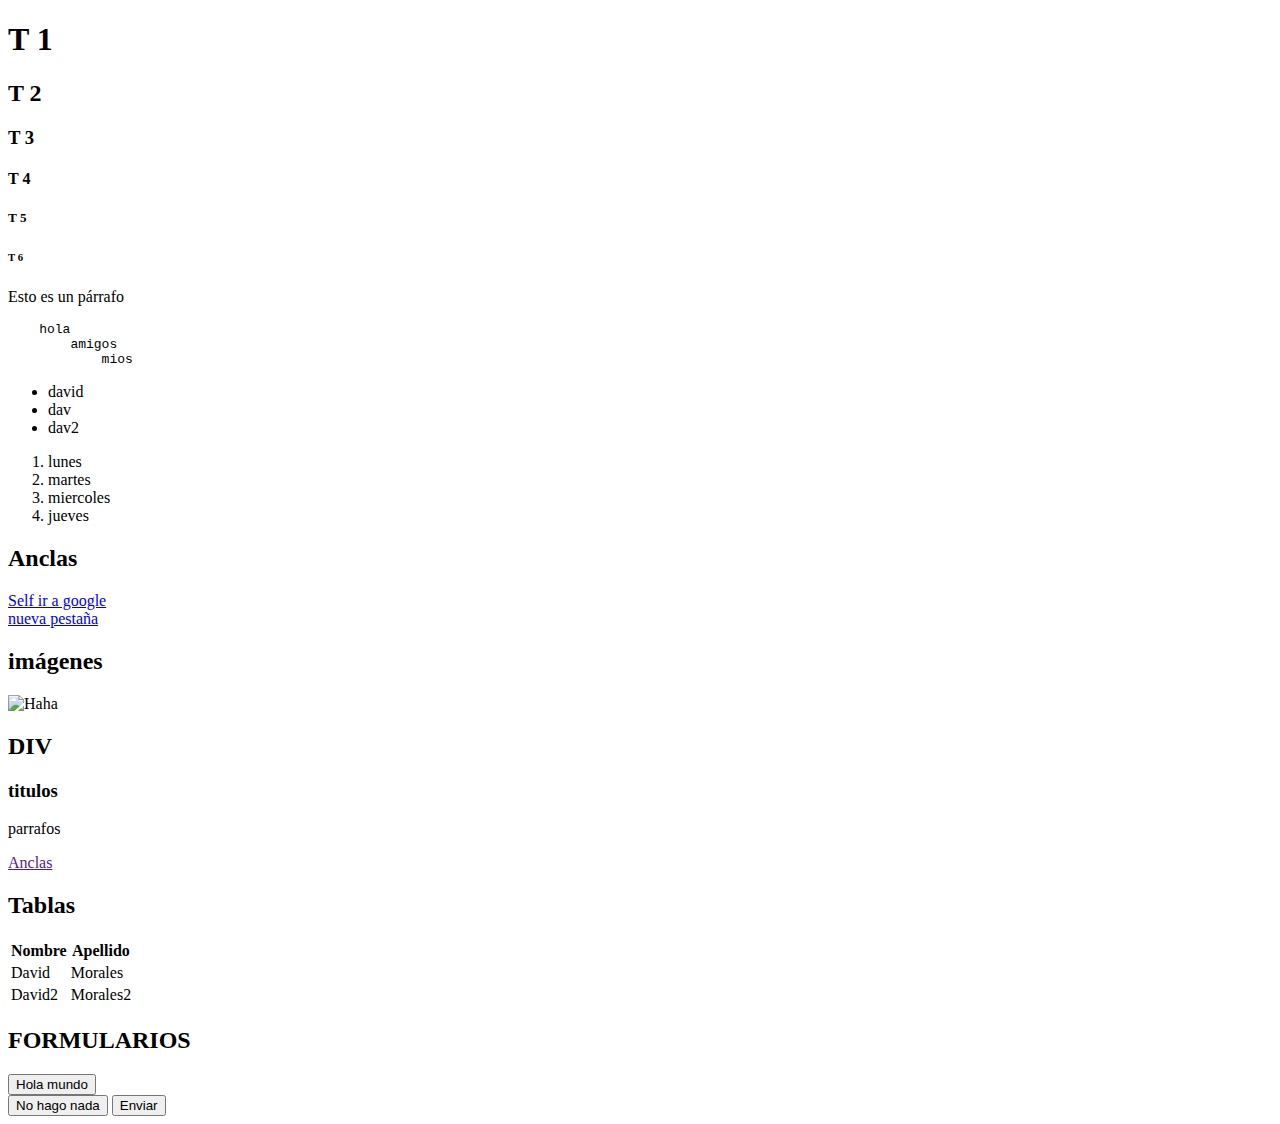
==== app/index.html @ 8e1fc2dd "index html" ====
<!DOCTYPE html>
<html lang="en">
<head>
    <meta charset="UTF-8">
    <title>Web</title>
</head>
<body>

<h1>T 1</h1>
<h2>T 2</h2>
<h3>T 3</h3>
<h4>T 4</h4>
<h5>T 5</h5>
<h6>T 6</h6>

<p>Esto es un párrafo</p>
<pre>
    hola
        amigos
            mios
</pre>

<ul>
    <li>david</li>
    <li>dav</li>
    <li>dav2</li>
</ul>

<ol>
    <li>lunes</li>
    <li>martes</li>
    <li>miercoles</li>
    <li>jueves</li>
</ol>

<h2>Anclas</h2>
<a href="http://www.google.com"
   target="_self">Self ir a google
</a>
<br>
<a href="http://www.google.com"
   target="blanck"> nueva pestaña
</a>

<h2>imágenes</h2>
<img src="https://cdn.elgrupoinformatico.com/Noticias/2017/12/jaja-inocentes-550x312.jpg" alt="Haha">

<h2>DIV</h2>
<div>
    <h3>titulos</h3>
    <p>parrafos</p>
    <a href="">Anclas</a>
</div>

<h2>Tablas</h2>
<table>
    <tr>
        <th>Nombre</th>
        <th>Apellido</th>
    </tr>
    <tr>
        <td>David</td>
        <td>Morales</td>
    </tr>
    <tr>
        <td>David2</td>
        <td>Morales2</td>
    </tr>
</table>

<h2>FORMULARIOS</h2>
<button>Hola mundo</button>
<form action="http://localhost:3000" method="get">
    <button type="button">
        No hago nada
    </button>
    <button type="submit">
        Enviar
    </button>
</form>


</body>
</html>
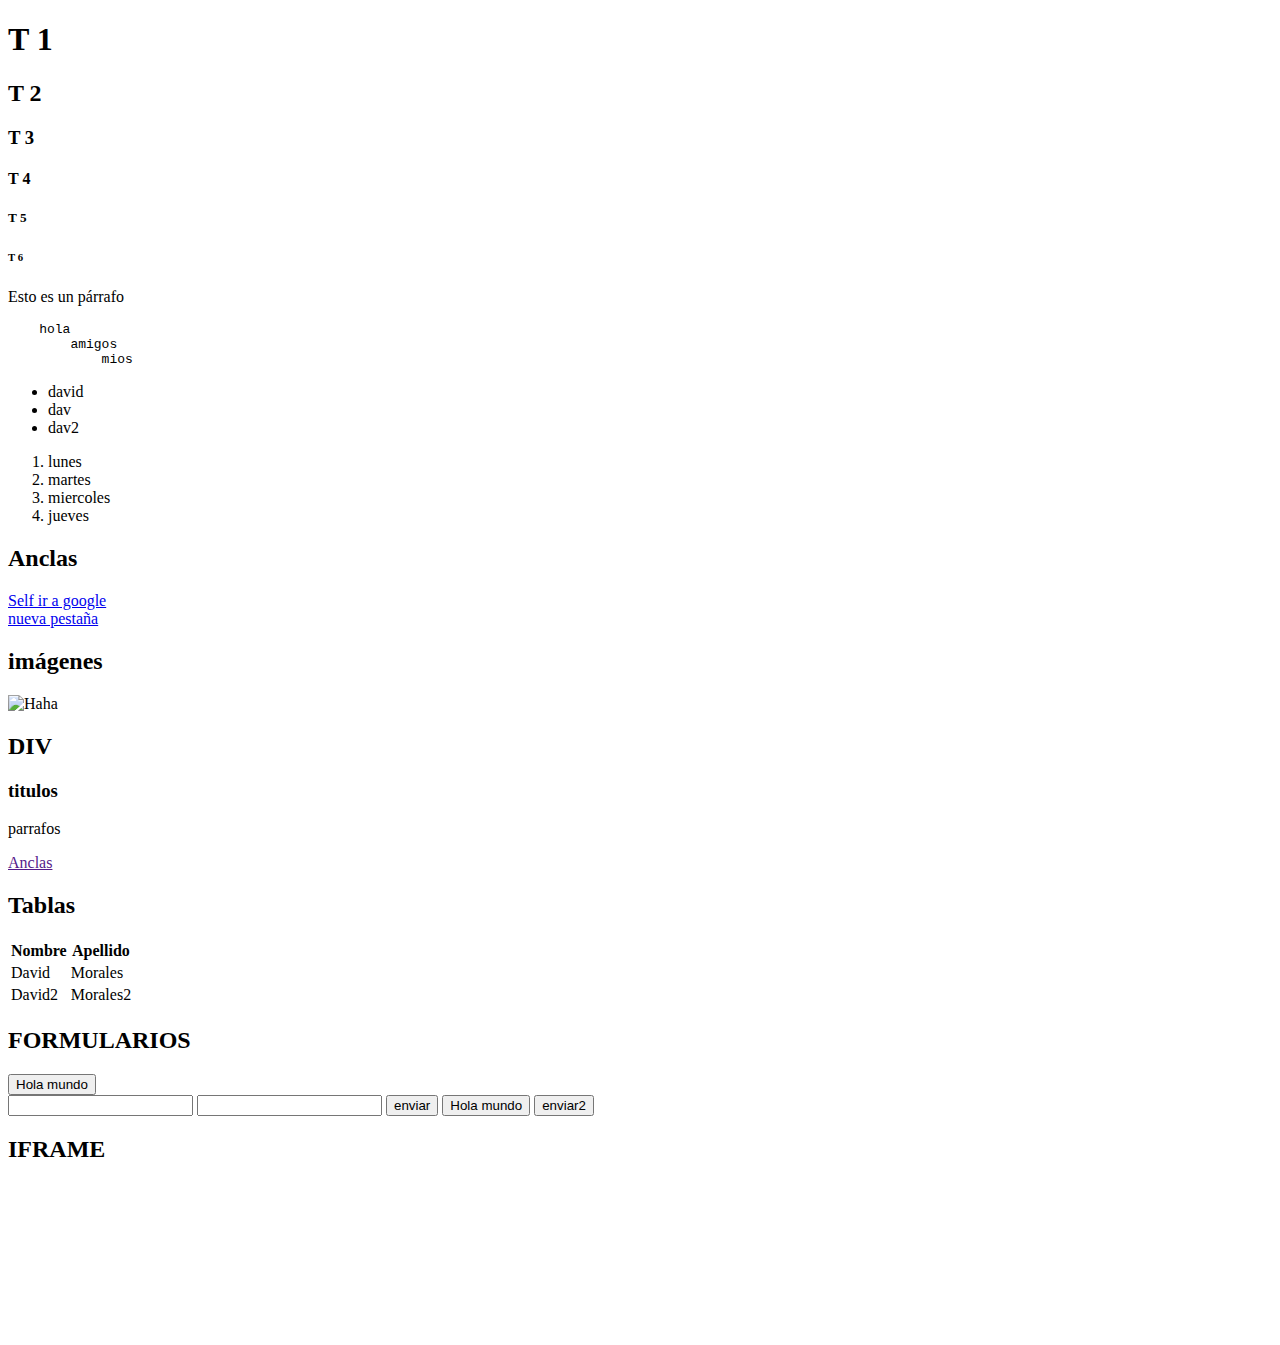
==== commit 6776ef5e: "estilos" ====
--- a/app/index.html
+++ b/app/index.html
@@ -70,14 +70,36 @@
 
 <h2>FORMULARIOS</h2>
 <button>Hola mundo</button>
-<form action="http://localhost:3000" method="get">
+<form action="http://localhost:3000/Auth/login" method="post">
+    <input type="text" name="username">
+    <input type="text" name="password">
+
+    <button type="submit">
+        enviar
+    </button>
     <button type="button">
-        No hago nada
+        Hola mundo
     </button>
-    <button type="submit">
-        Enviar
+    <button type="reset">
+        enviar2
     </button>
 </form>
+
+<h2>IFRAME</h2>
+
+<iframe id="saew" src="https://saew.epn.edu.ec"
+        frameborder="0"
+>
+
+</iframe>
+
+<script>
+
+/*   var etiquetaSaew= document.getElementById("saew");
+   etiquetaSaew.contentWindow.addEventListener("keypress", function (evento) {
+       console.log(evento);
+   })*/
+</script>
 
 
 </body>
